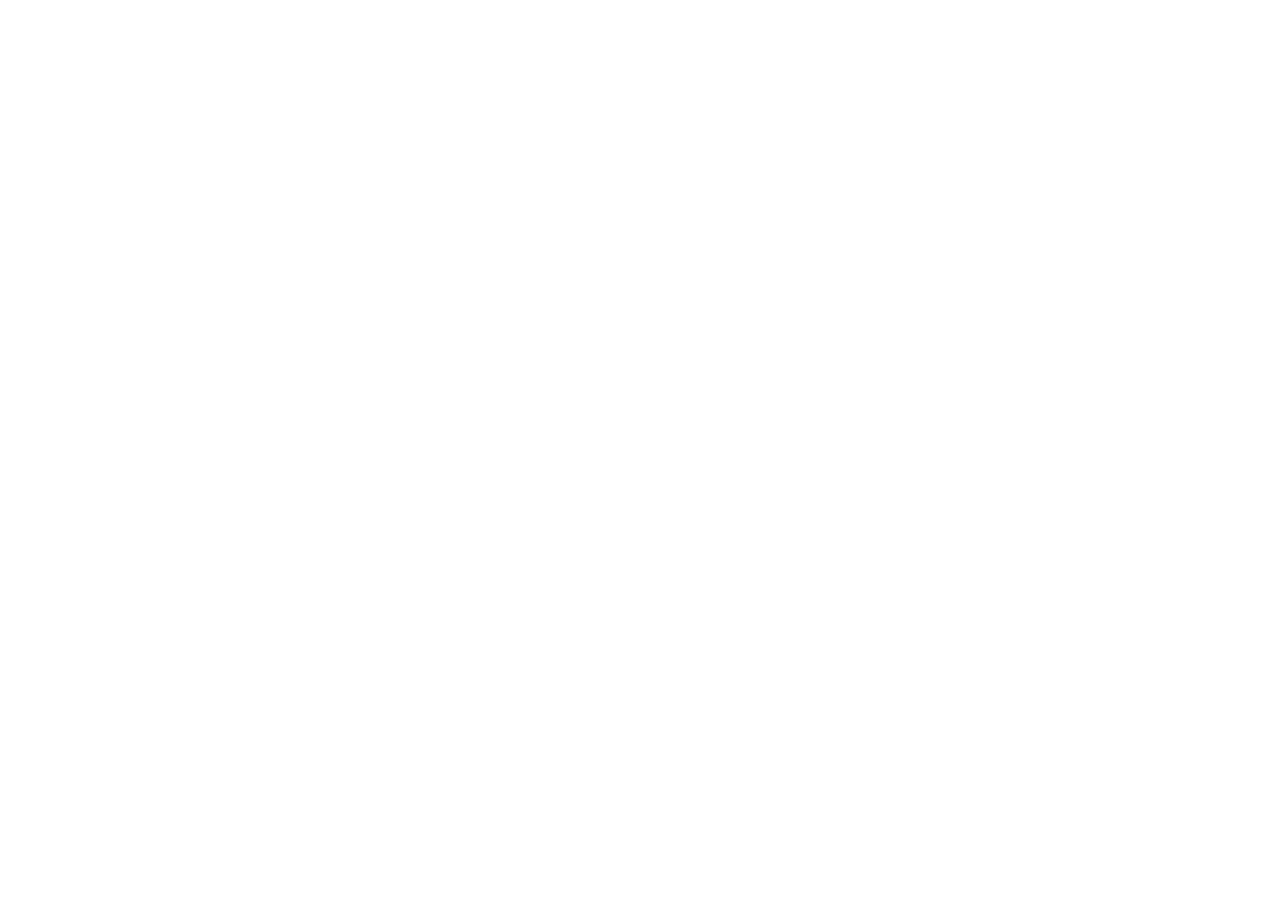
==== hw1/index.html @ 9378918d "h" ====
<!DOCTYPE html>
<html lang="en">
<head>
    <meta charset="UTF-8">
    <meta http-equiv="X-UA-Compatible" content="IE=edge">
    <meta name="viewport" content="width=device-width, initial-scale=1.0">
    <title>Document</title>
</head>
<body>
    
</body>
</html>
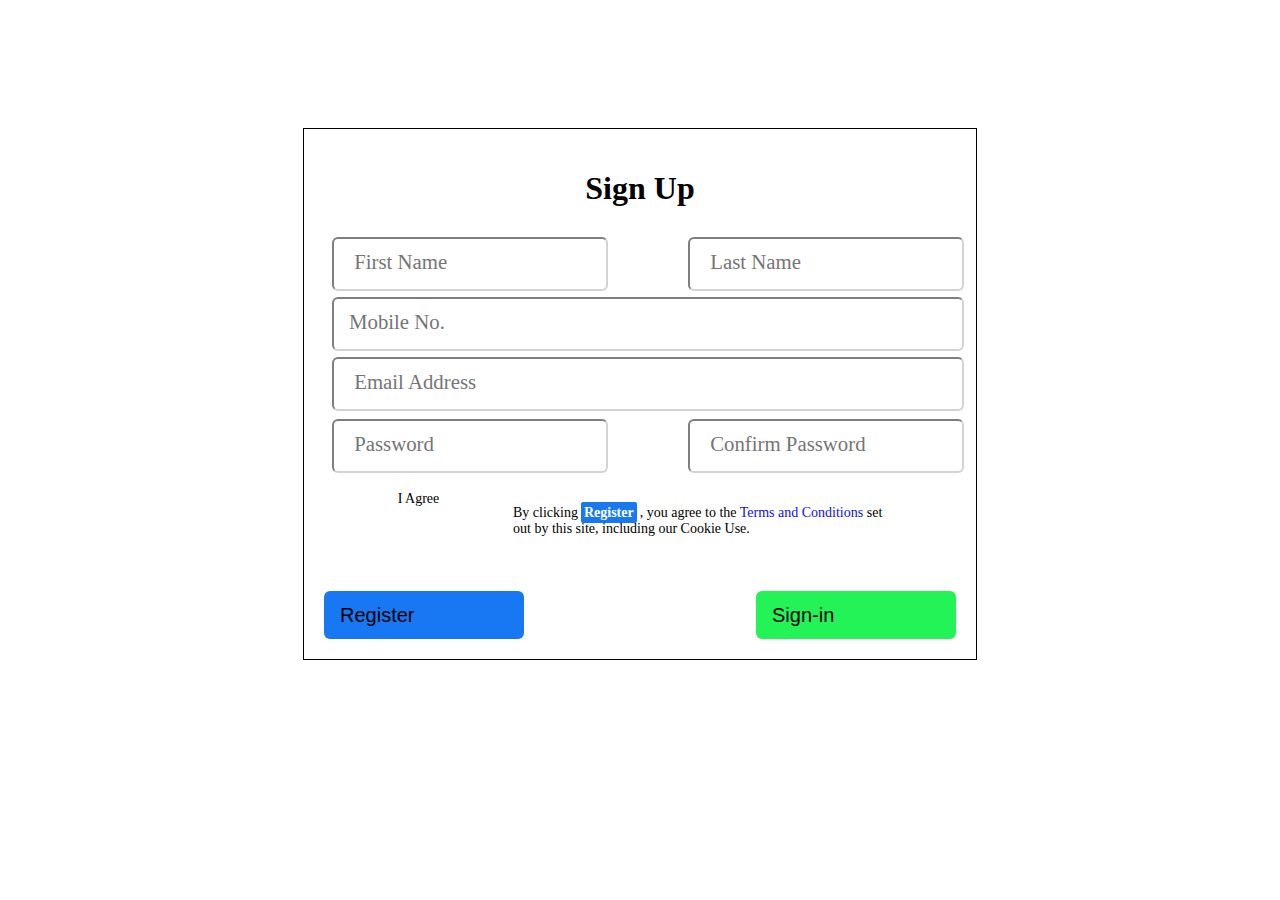
==== commit e304fab7: "hw1" ====
--- a/hw1/index.html
+++ b/hw1/index.html
@@ -4,9 +4,51 @@
     <meta charset="UTF-8">
     <meta http-equiv="X-UA-Compatible" content="IE=edge">
     <meta name="viewport" content="width=device-width, initial-scale=1.0">
-    <title>Document</title>
+    <title>Homework 1</title>
+    <link rel="stylesheet" href="styles.css">
 </head>
 <body>
+    <div class="main-container">
+        <h1>Sign Up</h1>
+      <form class = "action">
+          <div class="name">
+          <div class="first-name-group">
+              <input type = "text" name="First Name" placeholder=" First Name">
+          </div>
+          <div class="last-name-group">
+            <input type = "text" name="Last Name" placeholder=" Last Name">
+        </div>
+    </div>
+        <div class="mobile-group">
+            <input type = "text" name placeholder="Mobile No.">
+        </div>
+        <div class="email-group">
+            <input type = "text" name placeholder=" Email Address">
+        </div>
+        <div class="password">
+        <div class="password-group">
+            <input type = "password" name placeholder=" Password">
+        </div>
+        <div class="confirm-password-group">
+            <input type = "password" name placeholder=" Confirm Password">
+        </div>
+    </div>
+        
+          
+      </form>
+      <div class="agreement">
+        <div class="agree">I Agree</div>
+        <div class="terms">
+            <p>By clicking<span>Register</span>, you agree to the <span>Terms and Conditions</span> set <br> out by this site, including our Cookie Use.</p>
+        </div>
+    </div>
+   
+    </div>
+    <div class="footer">
+        <button type="submit">Register</button>
+          <button type = "submit">Sign-in</button>
+    </div>
+    
     
 </body>
 </html>--- a/hw1/styles.css
+++ b/hw1/styles.css
@@ -0,0 +1,182 @@
+.main-container{
+    margin: auto;
+    margin-top: 8rem;
+  width: 50%;
+  border: 1px solid ;
+  padding: 20px;
+  border-bottom: 0;
+  
+}
+form{
+   margin: 0;
+   padding: 0; 
+   display: block;
+}
+.footer{
+margin: auto;
+  width: 50%;
+  border: 1px solid;
+  padding: 20px;
+  border-top: 0;
+}
+.footer button{
+    display: flex;
+    justify-content: space-betweens;
+}
+h1{
+    text-align: center;
+    font-family: inherit;
+}
+input{
+    width: 100%;
+    padding: 15px;
+    margin: 8px; 
+    box-sizing: border-box;
+    border-color: lightgray;
+    
+    
+}
+input[type="text"]{
+    font-family: inherit;
+    font-size: 17px;
+    border-radius: 6px;
+   
+}
+input[type="password"]{
+    font-family: inherit;
+    background: none;
+ 
+    box-shadow: none;
+    float: left;
+    font-size: 17px;
+    border-radius: 6px;;
+   
+}
+input:hover{
+   
+    box-shadow: 0px 0px 2px 2px lightblue;
+}
+::placeholder{
+    font-size: 1.3rem;
+}
+
+.name{
+    display: flex;
+    flex-direction: row;
+    margin-bottom: 0.5rem;
+}
+.first-name-group{
+    margin: auto;
+    width: 364px;
+   padding-top: 0;
+   padding-bottom: 12px; 
+   height: 40px;
+   line-height: 40px;
+   border-color: #babacc;
+}
+.last-name-group{
+    margin-left: 5rem;
+    width: 364px;
+    padding-top: 0;
+   padding-bottom: 12px; 
+   height: 40px;
+   line-height: 40px;
+   border-color: #babacc;
+}
+.mobile-group{
+    margin-bottom: 0.5rem;
+    padding-bottom: 12px;
+   height: 40px;
+   line-height: 40px;
+   border-color: #babacc;
+}
+.email-group{
+    padding-bottom: 6px;
+    margin-bottom: 0.5rem;
+ 
+   height: 40px;
+   line-height: 40px;
+   border-color: #babacc;
+}
+.password{
+    display: flex;
+    justify-content: space-between;
+    padding-top: 0.5rem;
+}
+.password-group{
+    margin: auto;
+    width: 364px;
+   padding-top: 0;
+   padding-bottom: 12px; 
+   height: 40px;
+   line-height: 40px;
+   border-color: #babacc;
+}
+.confirm-password-group{
+    margin-left: 5rem;
+    width: 364px;
+    padding-top: 0;
+   padding-bottom: 12px; 
+   height: 40px;
+   line-height: 40px;
+   border-color: #babacc;
+}
+.footer{
+    display: flex;
+    justify-content: space-between;
+}
+button:first-child{
+    background-color: #1877f2;
+    border: none;
+    border-radius: 6px;
+    font-size: 20px;
+    line-height: 48px;
+    padding: 0 16px;
+    width: 200px;
+    cursor: pointer;
+}
+button:nth-child(2){
+    background-color: #24f358;
+    border: none;
+    border-radius: 6px;
+    font-size: 20px;
+    line-height: 48px;
+    padding: 0 16px;
+    width: 200px;
+    cursor: pointer;
+}
+span:first-child{
+    background-color: #1877f2; 
+    border-radius: 2px;
+    padding: 3px;
+    border: 0.5px;
+    margin: 3px;
+    font-weight: bold;
+    color: white;
+    cursor: pointer;
+}
+span:nth-child(2){
+    color: #110ee9; 
+    cursor: pointer;
+}
+.agreement{
+    display: flex;
+    justify-content:space-evenly;
+    font-size: 14px;
+   
+   
+}
+.agree{
+   font-size: 14px;
+   padding:0;
+   margin-right: 0;   
+   
+   margin-top: 28px;
+}
+.terms{
+    font-size: 14px;
+    padding:0;
+    margin-right: 0;   
+    
+    margin-top: 28px;
+}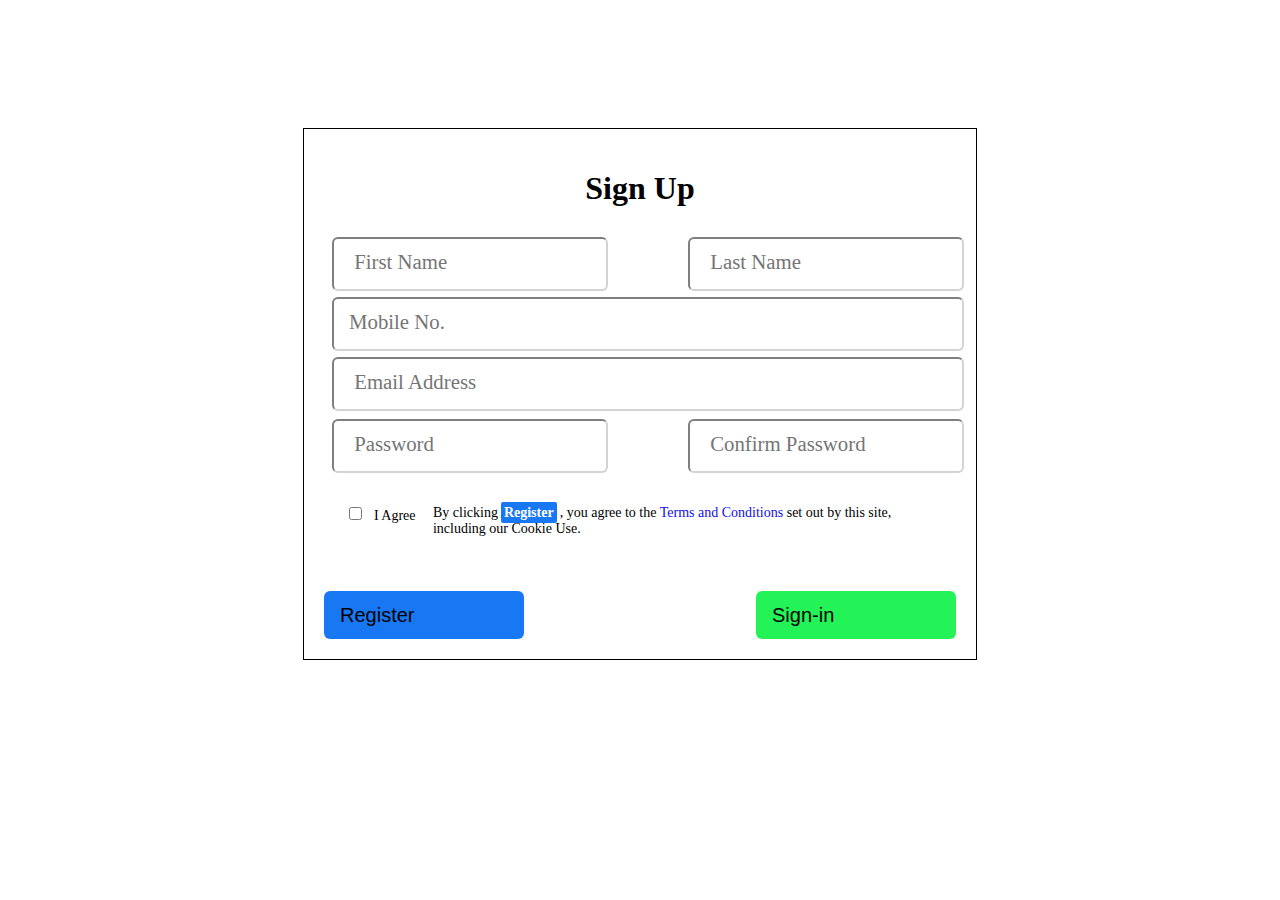
==== commit d27d1ac4: "Update: CSS terms and conditions" ====
--- a/hw1/index.html
+++ b/hw1/index.html
@@ -37,9 +37,12 @@
           
       </form>
       <div class="agreement">
-        <div class="agree">I Agree</div>
+        <div>
+            <input type="checkbox" name="confirm" id="confirm" class="checkbox">
+            <label for="confirm">I Agree</label>
+        </div>
         <div class="terms">
-            <p>By clicking<span>Register</span>, you agree to the <span>Terms and Conditions</span> set <br> out by this site, including our Cookie Use.</p>
+            <p>By clicking<span>Register</span>, you agree to the <span>Terms and Conditions</span> set out by this site, including our Cookie Use.</p>
         </div>
     </div>
    
--- a/hw1/styles.css
+++ b/hw1/styles.css
@@ -1,3 +1,7 @@
+.{
+    box-sizing: border-box;
+    margin: 0;
+}
 .main-container{
     margin: auto;
     margin-top: 8rem;
@@ -171,12 +175,17 @@
    padding:0;
    margin-right: 0;   
    
-   margin-top: 28px;
+  
 }
 .terms{
     font-size: 14px;
     padding:0;
     margin-right: 0;   
-    
+    width:80%;
     margin-top: 28px;
-}+}
+.checkbox {
+    margin-top: 44px;
+    height: unset;
+    width: unset;
+  }